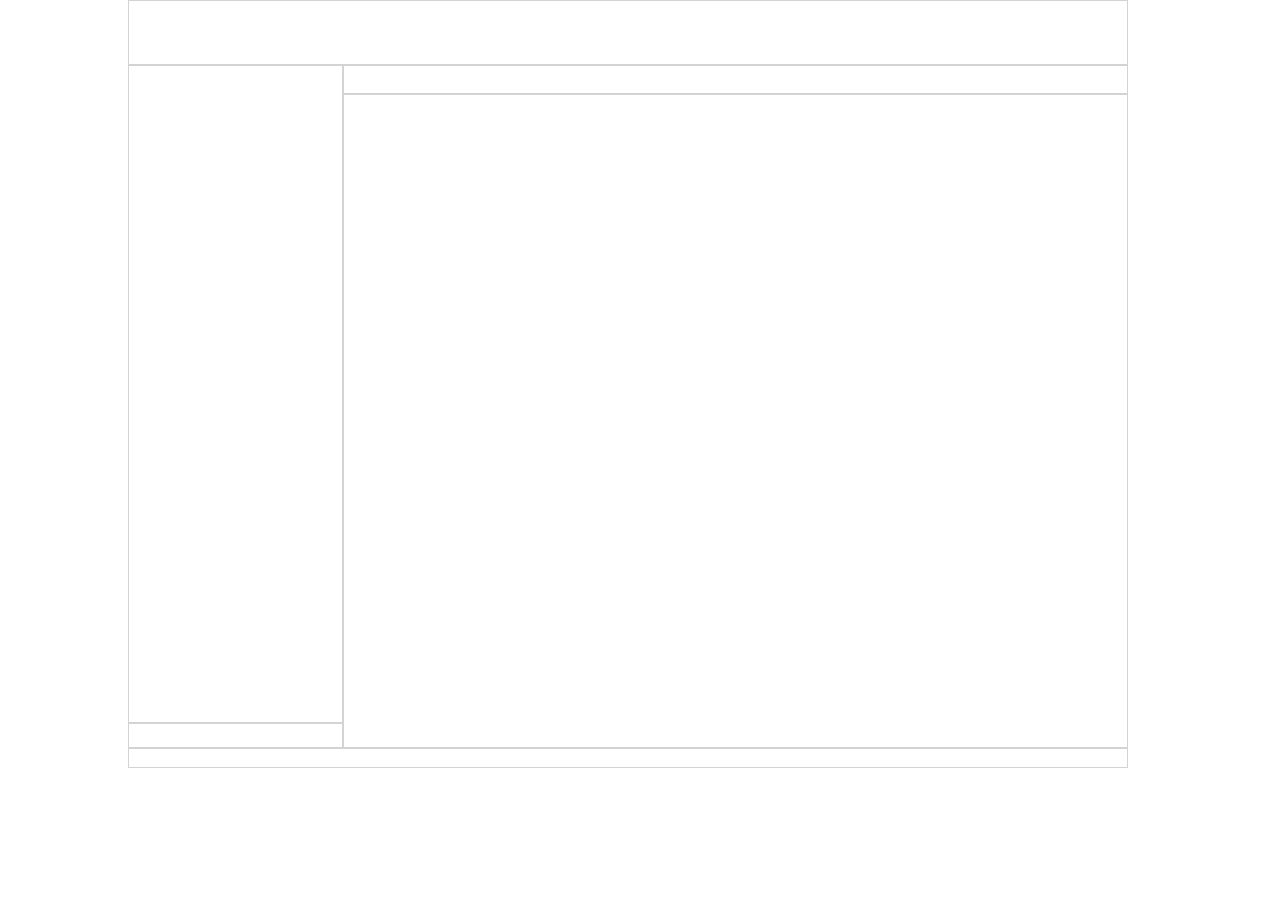
==== index.html @ 373c129c "新增5個檔案+首頁刻出排版" ====
<!DOCTYPE html>
<html lang="en">

<head>
    <meta charset="UTF-8">
    <meta http-equiv="X-UA-Compatible" content="IE=edge">
    <meta name="viewport" content="width=device-width, initial-scale=1.0">
    <title>國立科技高中─校園社團介紹網</title>
    <link rel="stylesheet" href="./style.css">
</head>

<body>
    <div class="top">

    </div>
    <div class="aside">
        <div class="menu">

        </div>
        <div class="update">

        </div>
    </div>

    <div class="section">
        <div class="marquee">

        </div>
        <div class="content">

        </div>
    </div>

    <div class="footer">

    </div>
</body>

</html>
---- style.css ----
*{
    box-sizing: border-box;
    margin: 0;
}
body{
    display: flex;
    flex-wrap: wrap;
    width: 1024px;
    height: 768px;
    font-family: '標楷體';
    margin: auto;
}
.top,.menu,.update,.marquee,.content,.footer{
    border: 1px solid lightgray;
}
.top{
    width: 1000px;
    height: 65px;
}
.aside{
    display: flex;
    flex-direction: column;
    width: 215px;
    height: 683px;
}
.menu{
    flex-basis: calc(100% - 25px);
}
.update{
    flex-basis: 25px;
}
.section{
    display: flex;
    flex-direction: column;
    width: 785px;
}
.marquee{
    flex-basis: 29px;
}
.content{
    flex-basis: calc(100% - 29px);
}
.footer{
    width: 1000px;
    height: 20px;
}
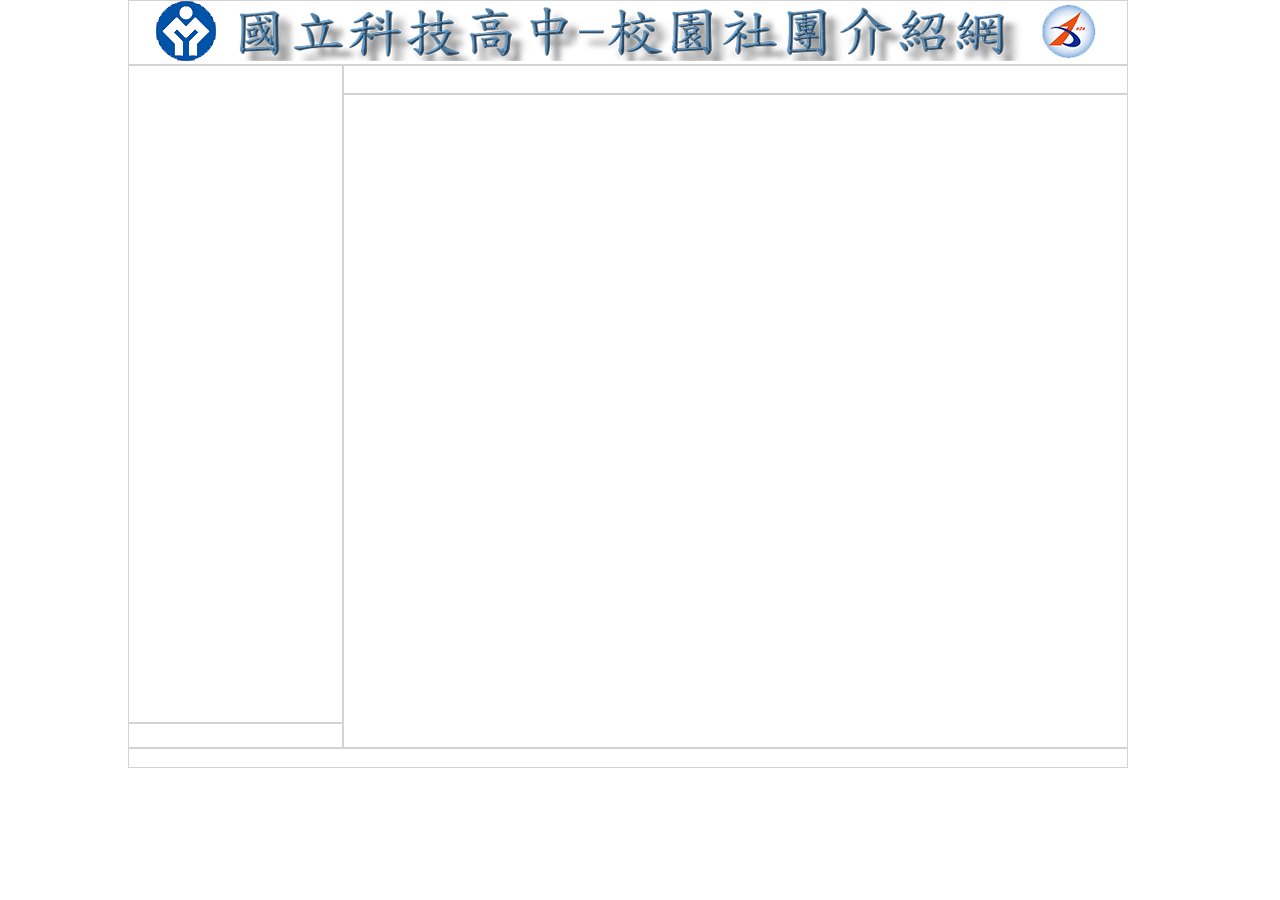
==== commit 95cb0ee7: "首頁標題區新增圖片並做超連結" ====
--- a/index.html
+++ b/index.html
@@ -11,7 +11,7 @@
 
 <body>
     <div class="top">
-
+        <a href="./index.html"><img src="./images/logo.png" alt="國立科技高中校園社團介紹網"></a>
     </div>
     <div class="aside">
         <div class="menu">
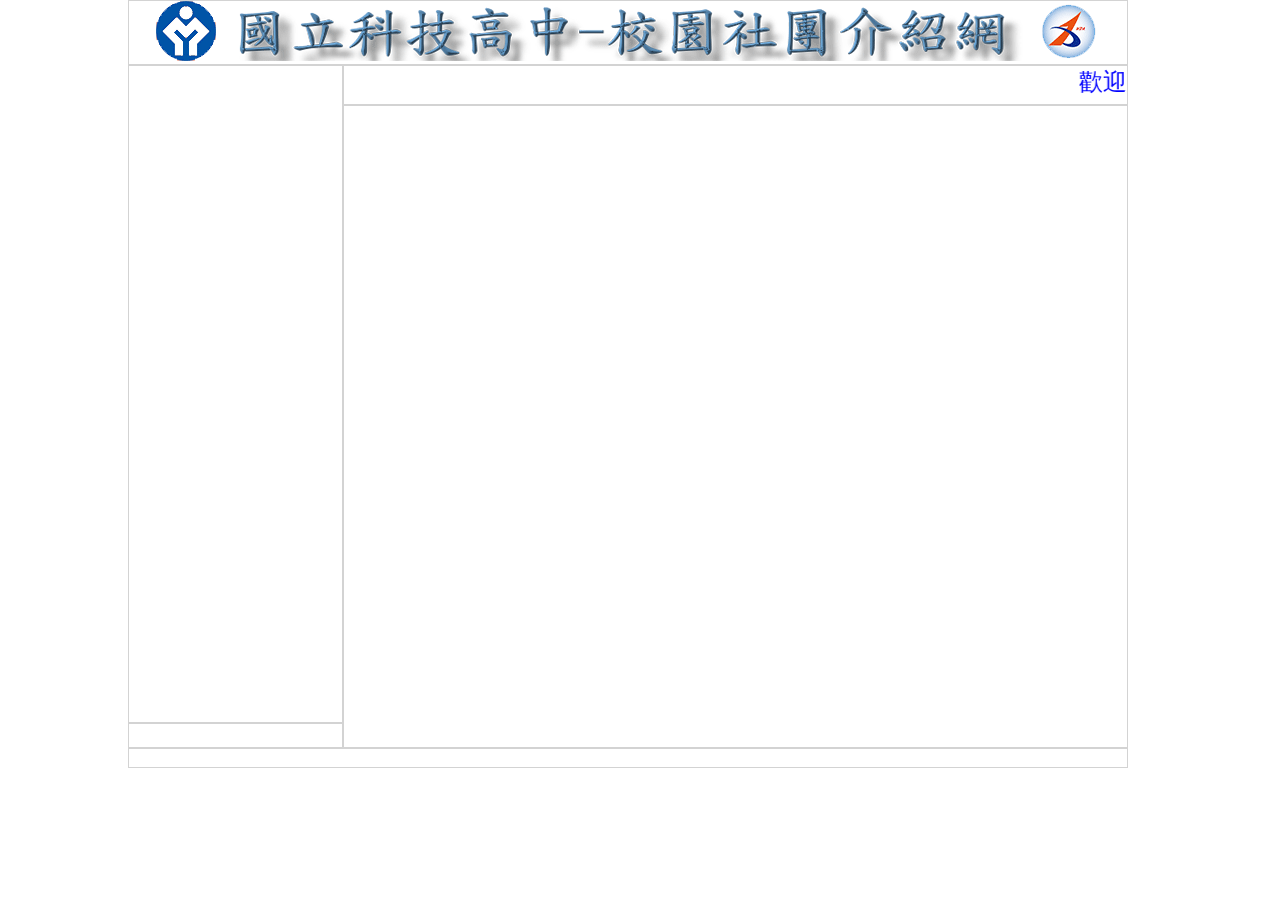
==== commit 8a39879c: "新增首頁跑馬燈並加文字變化" ====
--- a/index.html
+++ b/index.html
@@ -24,7 +24,7 @@
 
     <div class="section">
         <div class="marquee">
-
+            <marquee behavior="" direction="">歡迎光臨校園社團介紹網，參觀後請支持社團活動並熱烈參與</marquee>
         </div>
         <div class="content">
 
--- a/style.css
+++ b/style.css
@@ -36,6 +36,8 @@
 }
 .marquee{
     flex-basis: 29px;
+    font-size: 24px;
+    color: #0000ff;
 }
 .content{
     flex-basis: calc(100% - 29px);
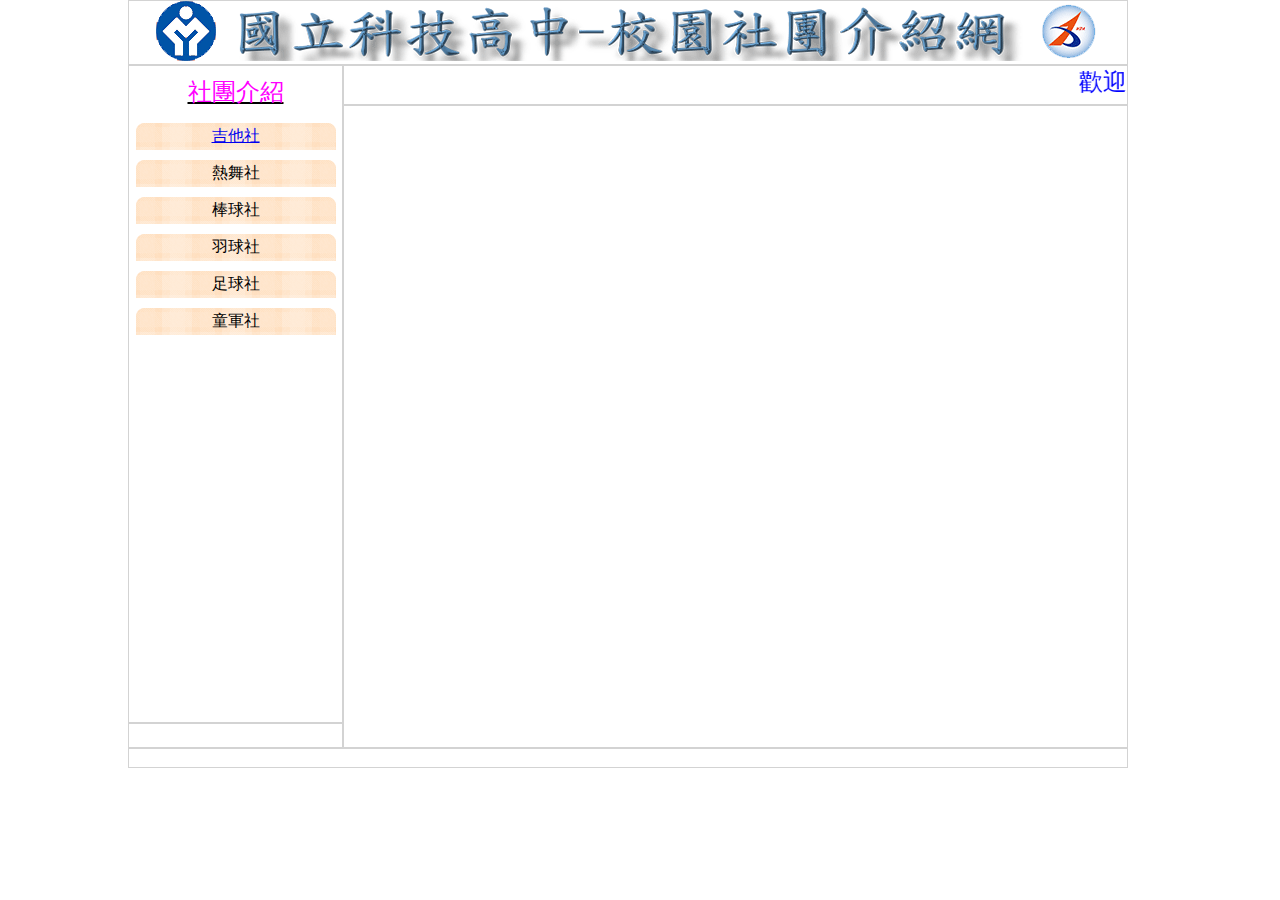
==== commit 13349024: "新增選單區選單並做文字變化和超連結" ====
--- a/index.html
+++ b/index.html
@@ -15,7 +15,13 @@
     </div>
     <div class="aside">
         <div class="menu">
-
+            <div class="m1">社團介紹</div>
+            <div class="m2"><a href="./guitar_history.html">吉他社</a></div>
+            <div class="m2">熱舞社</div>
+            <div class="m2">棒球社</div>
+            <div class="m2">羽球社</div>
+            <div class="m2">足球社</div>
+            <div class="m2">童軍社</div>
         </div>
         <div class="update">
 
--- a/style.css
+++ b/style.css
@@ -25,6 +25,29 @@
 }
 .menu{
     flex-basis: calc(100% - 25px);
+    
+    display: flex;
+    flex-direction: column;
+}
+.m1{
+    font-size: 24px;
+    text-decoration: underline;
+    text-decoration-color: black;
+    text-align: center;
+    margin: 10px auto;
+    color: #ff00ff;
+}
+.m2{
+    font-size: 16px;
+    width: 200px;
+    text-align: center;
+    margin: 5px auto;
+    padding: 3px;
+    color: #000000;
+    background-image: url(./images/menu1.png);
+}
+.m2:hover{
+    background-image: url(./images/menu2.png);
 }
 .update{
     flex-basis: 25px;
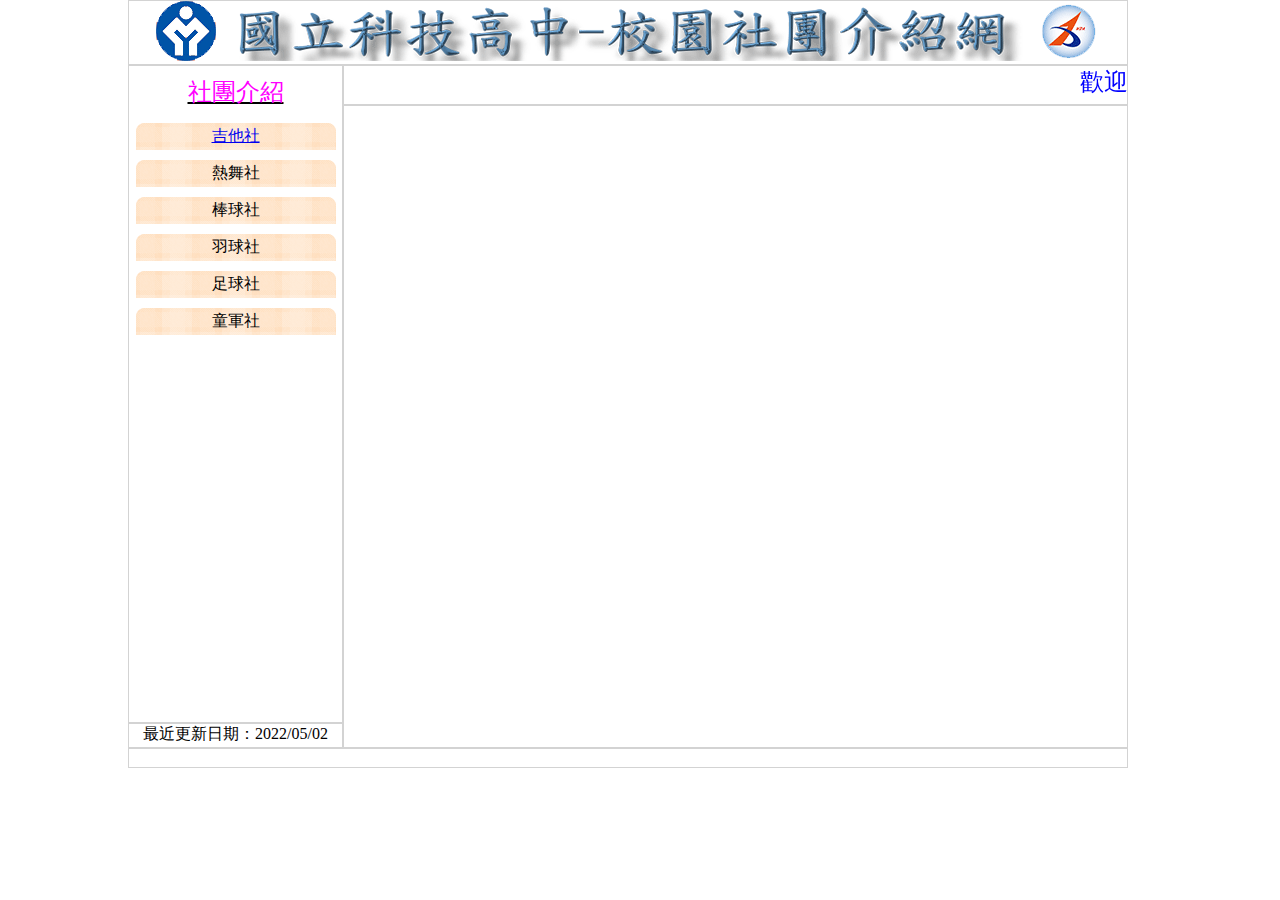
==== commit a10b8f68: "新增日期更新區文字並做變化" ====
--- a/index.html
+++ b/index.html
@@ -24,7 +24,7 @@
             <div class="m2">童軍社</div>
         </div>
         <div class="update">
-
+            最近更新日期：2022/05/02
         </div>
     </div>
 
--- a/style.css
+++ b/style.css
@@ -51,6 +51,9 @@
 }
 .update{
     flex-basis: 25px;
+    font-size: 16px;
+    color: #000000;
+    text-align: center;
 }
 .section{
     display: flex;
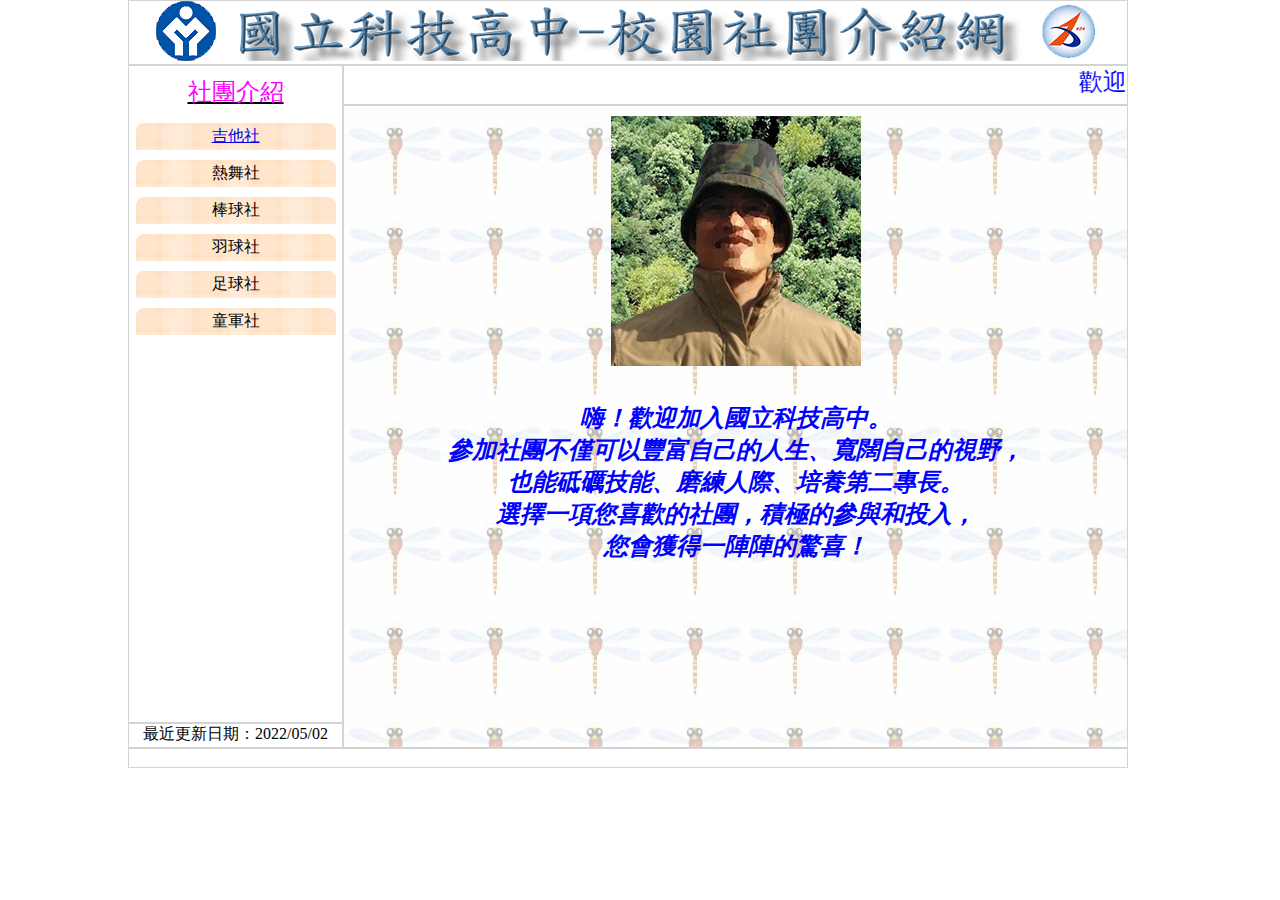
==== commit 1075a691: "新增main內容並且在首頁上顯示" ====
--- a/index.html
+++ b/index.html
@@ -16,7 +16,7 @@
     <div class="aside">
         <div class="menu">
             <div class="m1">社團介紹</div>
-            <div class="m2"><a href="./guitar_history.html">吉他社</a></div>
+            <div class="m2"><a href="./guitar_history.html" target="iframe">吉他社</a></div>
             <div class="m2">熱舞社</div>
             <div class="m2">棒球社</div>
             <div class="m2">羽球社</div>
@@ -33,7 +33,7 @@
             <marquee behavior="" direction="">歡迎光臨校園社團介紹網，參觀後請支持社團活動並熱烈參與</marquee>
         </div>
         <div class="content">
-
+            <iframe src="./main.html" frameborder="0" name="iframe"></iframe>
         </div>
     </div>
 
--- a/style.css
+++ b/style.css
@@ -68,6 +68,10 @@
 .content{
     flex-basis: calc(100% - 29px);
 }
+iframe{
+    width: 100%;
+    height: 100%;
+}
 .footer{
     width: 1000px;
     height: 20px;
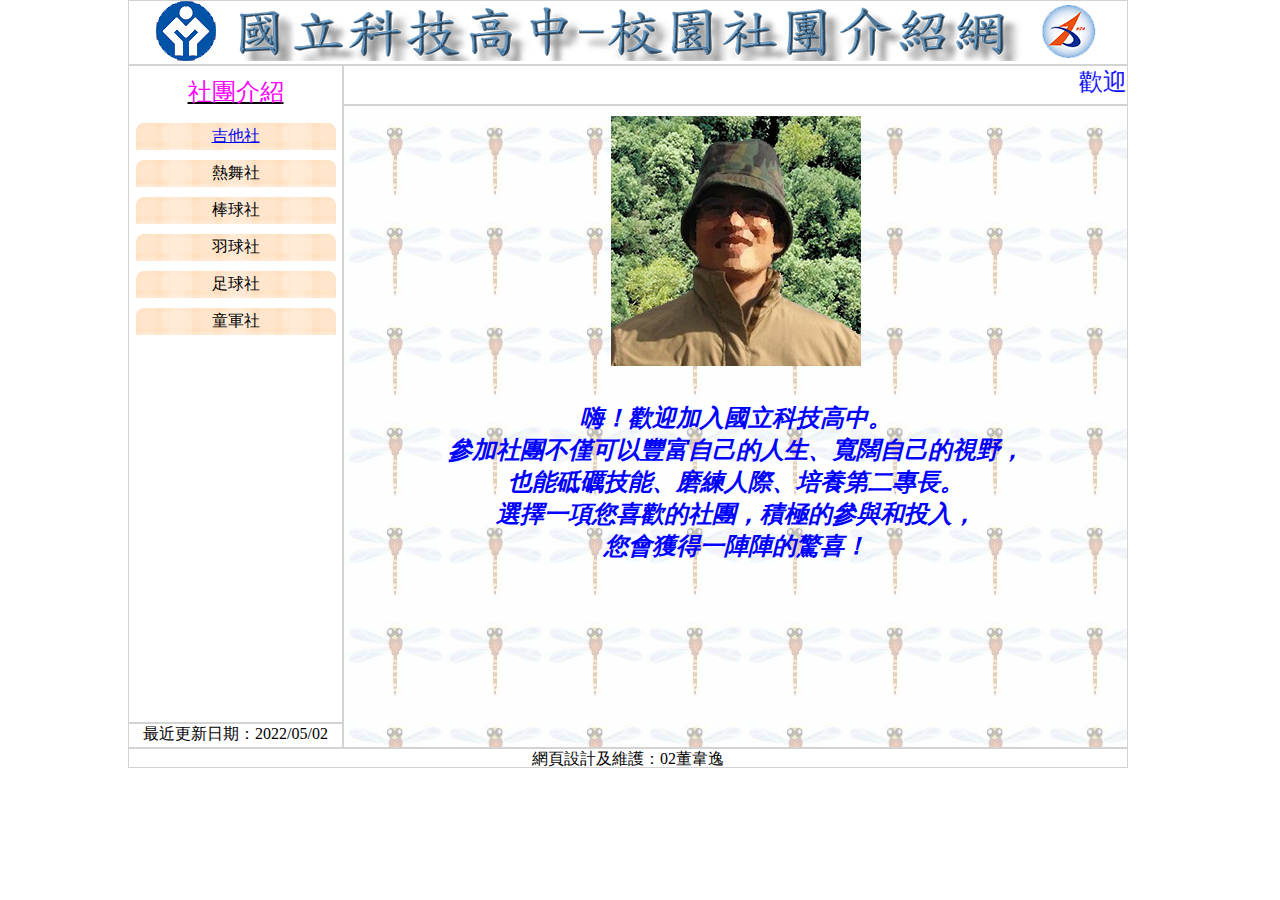
==== commit f4620d71: "首頁頁尾版權區增加文字並變化+完成試題!" ====
--- a/index.html
+++ b/index.html
@@ -38,7 +38,7 @@
     </div>
 
     <div class="footer">
-
+        網頁設計及維護：02董韋逸
     </div>
 </body>
 
--- a/style.css
+++ b/style.css
@@ -75,4 +75,7 @@
 .footer{
     width: 1000px;
     height: 20px;
+    font-size: 16px;
+    color: #000000;
+    text-align: center;
 }